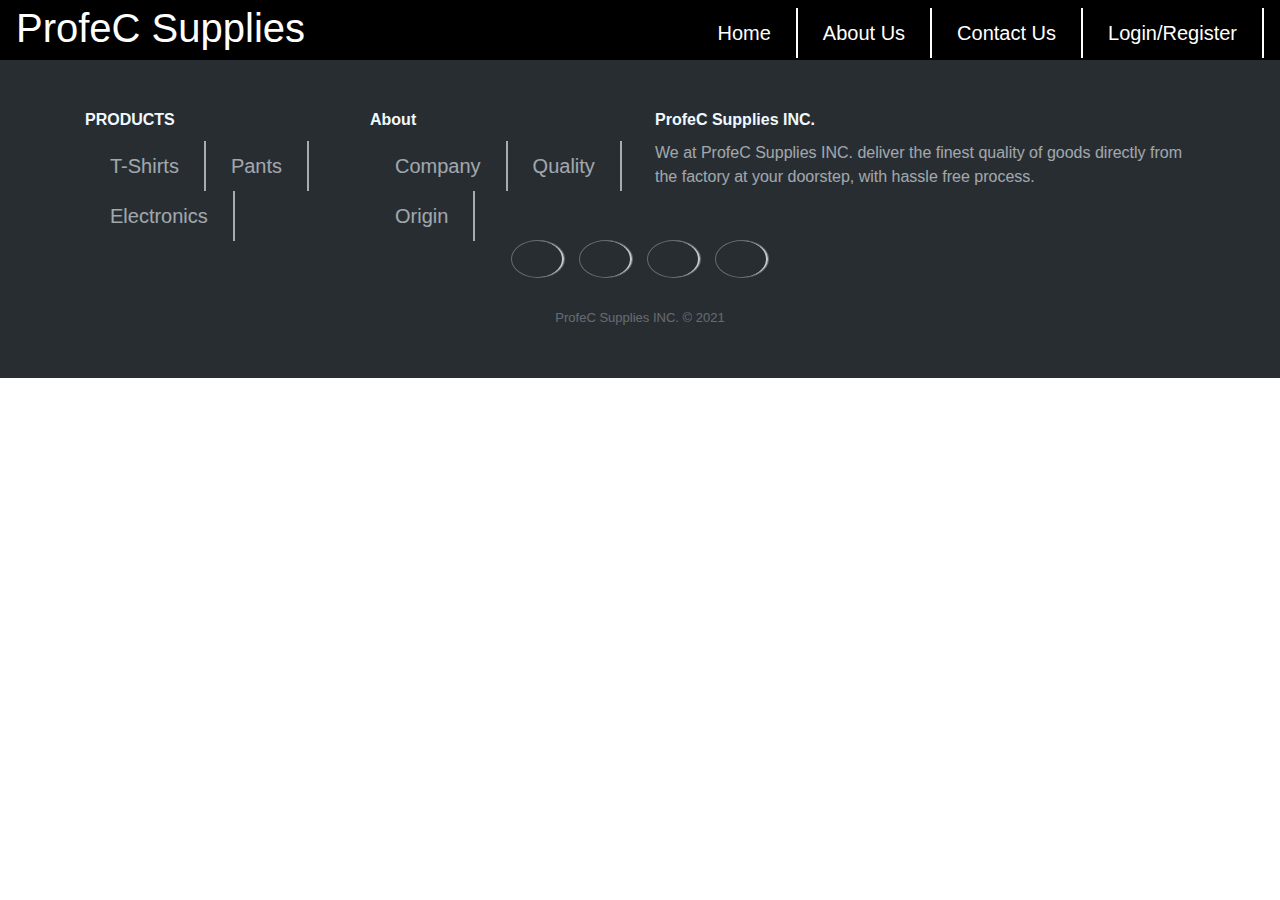
==== AboutUs.html @ 0fb700c2 "Add files via upload" ====
<!DOCTYPE html>
<html lang="en">
<head>
    <link rel="stylesheet" href="https://maxcdn.bootstrapcdn.com/bootstrap/4.5.2/css/bootstrap.min.css">
    <script src="https://ajax.googleapis.com/ajax/libs/jquery/3.5.1/jquery.min.js"></script>
    <script src="https://cdnjs.cloudflare.com/ajax/libs/popper.js/1.16.0/umd/popper.min.js"></script>
    <script src="https://maxcdn.bootstrapcdn.com/bootstrap/4.5.2/js/bootstrap.min.js"></script>
    <title>ProfeC Supplies</title>
    <style>
        ul{
            list-style : none;
            margin : 0px;
            padding : 0px;
        }
        li{
            float : left;
        }
        a{ display : block;
            
            padding : 0px 25px;
            color : white;
            text-decoration : none;
            line-height : 50px;
            font-size : 20px;
            border-right : white 2px solid;
        }
        .navbar{
            width : 100%;
            height : 60px;
            background-color : black;
        }

        
        
        #logo{
            float : right;
            color : white;
            margin-bottom : 10px;
            margin-right : 35px;
            line-height : 0.6;
        }
        #logo:hover{
            text-shadow : 7px 7px 5px gray;
            
        }
        #head_image{width: 1583px;
        height: 300px;}
        table{border: black 3px solid;
        text-align: center;
        width: 100%;
        border-radius: 25px;
        margin: 10px;}
        td{
        text-align: center;}
        
        .footer{background-color: rgb(64, 64, 64);
        color: rgb(139, 122, 122);
        text-align:center ;
        width: 100%;
        height: 70px;
        font-size: 22px;
        line-height: 70px;
        position: absolute;
        bottom: 0px;}
        #marquee{}
    </style>
</head>
<body>
    <div    class="navbar">   
        <h1 id="logo">ProfeC   Supplies </h1>
    <ul style="font-s">
        <li><a href="index.html">Home</a> </li>
        <li><a href="">About Us</a> </li>
        <li><a href="">Contact Us</a></li>
        <li><a href="Project_login.html">Login/Register</a></li>
    </ul>
    </div>


<div class="aboutus"></div>


<div class="footer-dark">
    <link rel="stylesheet" href="Footer_dark.css">
    <footer>
        <div class="container">
            <div class="row">
                <div class="col-sm-6 col-md-3 item">
                    <h3>PRODUCTS</h3>
                    <ul>
                        <li><a href="#">T-Shirts</a></li>
                        <li><a href="#">Pants</a></li>
                        <li><a href="#">Electronics</a></li>
                    </ul>
                </div>
                <div class="col-sm-6 col-md-3 item">
                    <h3>About</h3>
                    <ul>
                        <li><a href="#">Company</a></li>
                        <li><a href="#">Quality</a></li>
                        <li><a href="#">Origin</a></li>
                    </ul>
                </div>
                <div class="col-md-6 item text">
                    <h3>ProfeC Supplies INC.</h3>
                    <p>We at ProfeC Supplies INC. deliver the finest quality of goods directly from the factory at your doorstep, with hassle free process.</p>
                </div>
                <div class="col item social"><a href="#"><i class="icon ion-social-facebook"></i></a><a href="#"><i class="icon ion-social-twitter"></i></a><a href="#"><i class="icon ion-social-snapchat"></i></a><a href="#"><i class="icon ion-social-instagram"></i></a></div>
            </div>
            <p class="copyright">ProfeC Supplies INC. © 2021</p>
        </div>
    </footer>
</div>
<script src="https://cdnjs.cloudflare.com/ajax/libs/jquery/3.2.1/jquery.min.js"></script>
<script src="https://cdnjs.cloudflare.com/ajax/libs/twitter-bootstrap/4.1.3/js/bootstrap.bundle.min.js"></script>
</body>
</html>
---- Footer_dark.css ----
.footer-dark {
    padding:50px 0;
    color:#f0f9ff;
    background-color:#282d32;
  }
  
  .footer-dark h3 {
    margin-top:0;
    margin-bottom:12px;
    font-weight:bold;
    font-size:16px;
  }
  
  .footer-dark ul {
    padding:0;
    list-style:none;
    line-height:1.6;
    font-size:14px;
    margin-bottom:0;
  }
  
  .footer-dark ul a {
    color:inherit;
    text-decoration:none;
    opacity:0.6;
  }
  
  .footer-dark ul a:hover {
    opacity:0.8;
  }
  
  @media (max-width:767px) {
    .footer-dark .item:not(.social) {
      text-align:center;
      padding-bottom:20px;
    }
  }
  
  .footer-dark .item.text {
    margin-bottom:36px;
  }
  
  @media (max-width:767px) {
    .footer-dark .item.text {
      margin-bottom:0;
    }
  }
  
  .footer-dark .item.text p {
    opacity:0.6;
    margin-bottom:0;
  }
  
  .footer-dark .item.social {
    text-align:center;
  }
  
  @media (max-width:991px) {
    .footer-dark .item.social {
      text-align:center;
      margin-top:20px;
    }
  }
  
  .footer-dark .item.social > a {
    font-size:20px;
    width:36px;
    height:36px;
    line-height:36px;
    display:inline-block;
    text-align:center;
    border-radius:50%;
    box-shadow:0 0 0 1px rgba(255,255,255,0.4);
    margin:0 8px;
    color:#fff;
    opacity:0.75;
  }
  
  .footer-dark .item.social > a:hover {
    opacity:0.9;
  }
  
  .footer-dark .copyright {
    text-align:center;
    padding-top:24px;
    opacity:0.3;
    font-size:13px;
    margin-bottom:0;
  }
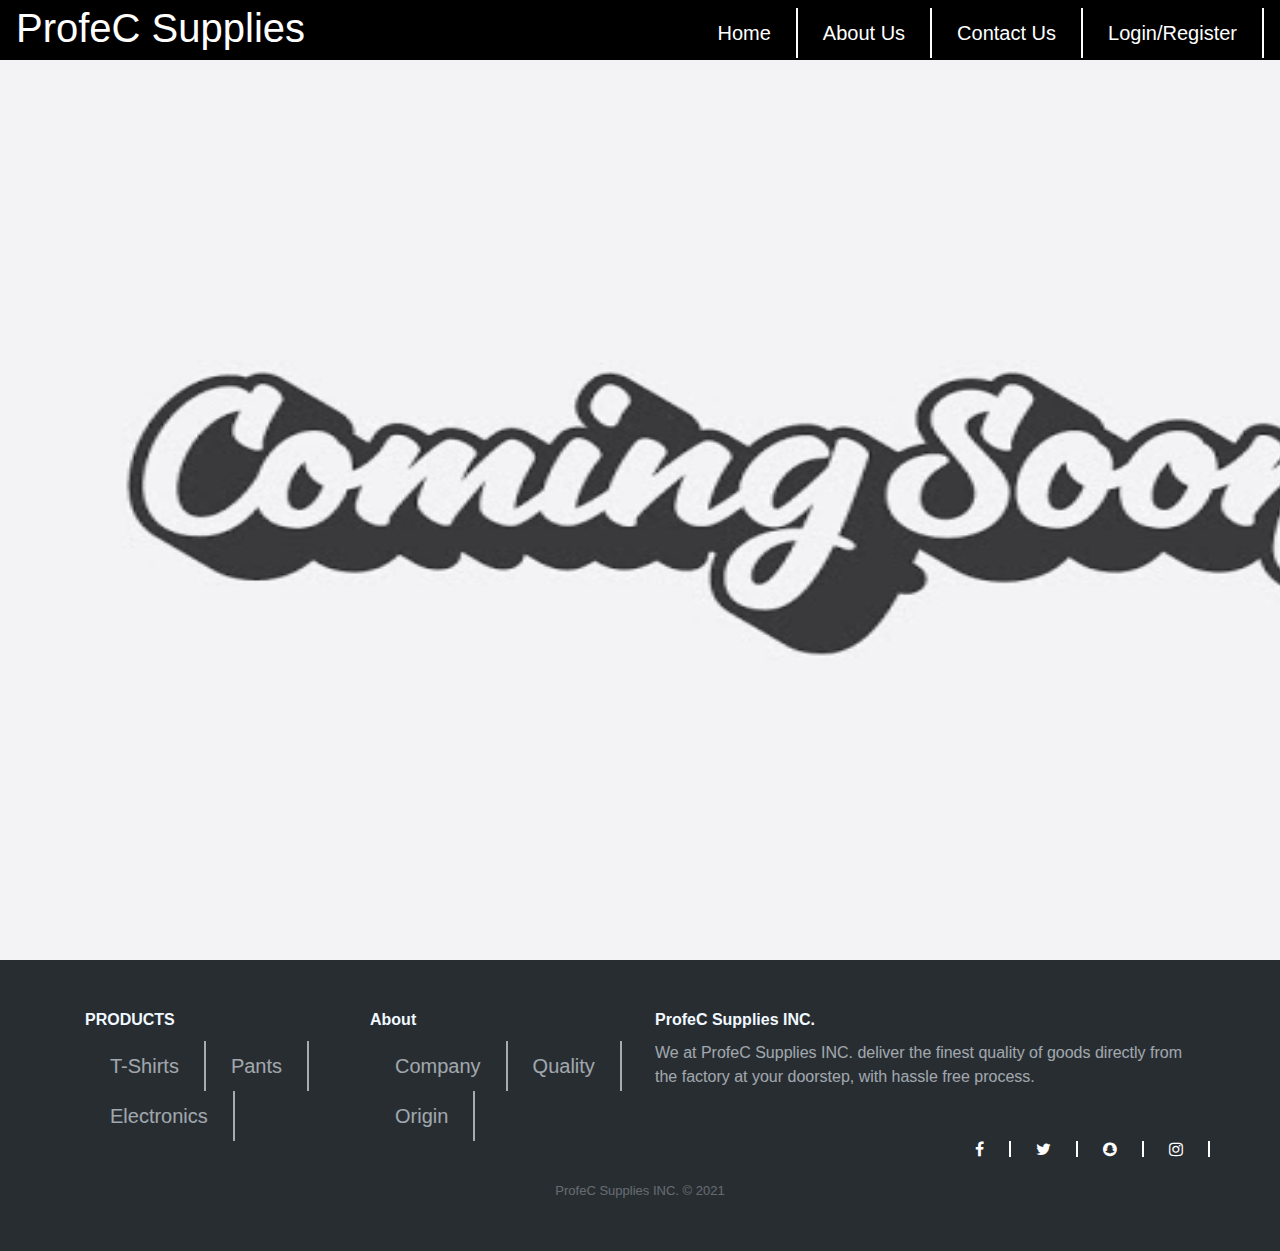
==== commit cec1f415: "Add files via upload" ====
--- a/AboutUs.html
+++ b/AboutUs.html
@@ -5,6 +5,7 @@
     <script src="https://ajax.googleapis.com/ajax/libs/jquery/3.5.1/jquery.min.js"></script>
     <script src="https://cdnjs.cloudflare.com/ajax/libs/popper.js/1.16.0/umd/popper.min.js"></script>
     <script src="https://maxcdn.bootstrapcdn.com/bootstrap/4.5.2/js/bootstrap.min.js"></script>
+    <link rel="stylesheet" href="https://cdnjs.cloudflare.com/ajax/libs/font-awesome/4.7.0/css/font-awesome.min.css">
     <title>ProfeC Supplies</title>
     <style>
         ul{
@@ -63,6 +64,8 @@
         position: absolute;
         bottom: 0px;}
         #marquee{}
+        
+        
     </style>
 </head>
 <body>
@@ -70,14 +73,14 @@
         <h1 id="logo">ProfeC   Supplies </h1>
     <ul style="font-s">
         <li><a href="index.html">Home</a> </li>
-        <li><a href="">About Us</a> </li>
-        <li><a href="">Contact Us</a></li>
+        <li><a href="AboutUs.html">About Us</a> </li>
+        <li><a href="ContactUs.html">Contact Us</a></li>
         <li><a href="Project_login.html">Login/Register</a></li>
     </ul>
     </div>
+<div class="aboutus"></div>
 
-
-<div class="aboutus"></div>
+<img src="Coming-soon.jpg" style="height: 900px; width: 1583px;">
 
 
 <div class="footer-dark">
@@ -88,9 +91,9 @@
                 <div class="col-sm-6 col-md-3 item">
                     <h3>PRODUCTS</h3>
                     <ul>
-                        <li><a href="#">T-Shirts</a></li>
-                        <li><a href="#">Pants</a></li>
-                        <li><a href="#">Electronics</a></li>
+                        <li><a href="Tshirt-Page.html">T-Shirts</a></li>
+                        <li><a href="Pants-Page.html">Pants</a></li>
+                        <li><a href="Electronics-page.html">Electronics</a></li>
                     </ul>
                 </div>
                 <div class="col-sm-6 col-md-3 item">
@@ -105,7 +108,7 @@
                     <h3>ProfeC Supplies INC.</h3>
                     <p>We at ProfeC Supplies INC. deliver the finest quality of goods directly from the factory at your doorstep, with hassle free process.</p>
                 </div>
-                <div class="col item social"><a href="#"><i class="icon ion-social-facebook"></i></a><a href="#"><i class="icon ion-social-twitter"></i></a><a href="#"><i class="icon ion-social-snapchat"></i></a><a href="#"><i class="icon ion-social-instagram"></i></a></div>
+                <div class="col item social"></div><a href="#" class="fa fa-facebook"></a>  <a href="#" class="fa fa-twitter"></a></a><a href="#" class="fa fa-snapchat"></i></a><a href="#" class="fa fa-instagram"></i></a></div>
             </div>
             <p class="copyright">ProfeC Supplies INC. © 2021</p>
         </div>
--- a/Footer_dark.css
+++ b/Footer_dark.css
@@ -62,19 +62,7 @@
     }
   }
   
-  .footer-dark .item.social > a {
-    font-size:20px;
-    width:36px;
-    height:36px;
-    line-height:36px;
-    display:inline-block;
-    text-align:center;
-    border-radius:50%;
-    box-shadow:0 0 0 1px rgba(255,255,255,0.4);
-    margin:0 8px;
-    color:#fff;
-    opacity:0.75;
-  }
+
   
   .footer-dark .item.social > a:hover {
     opacity:0.9;
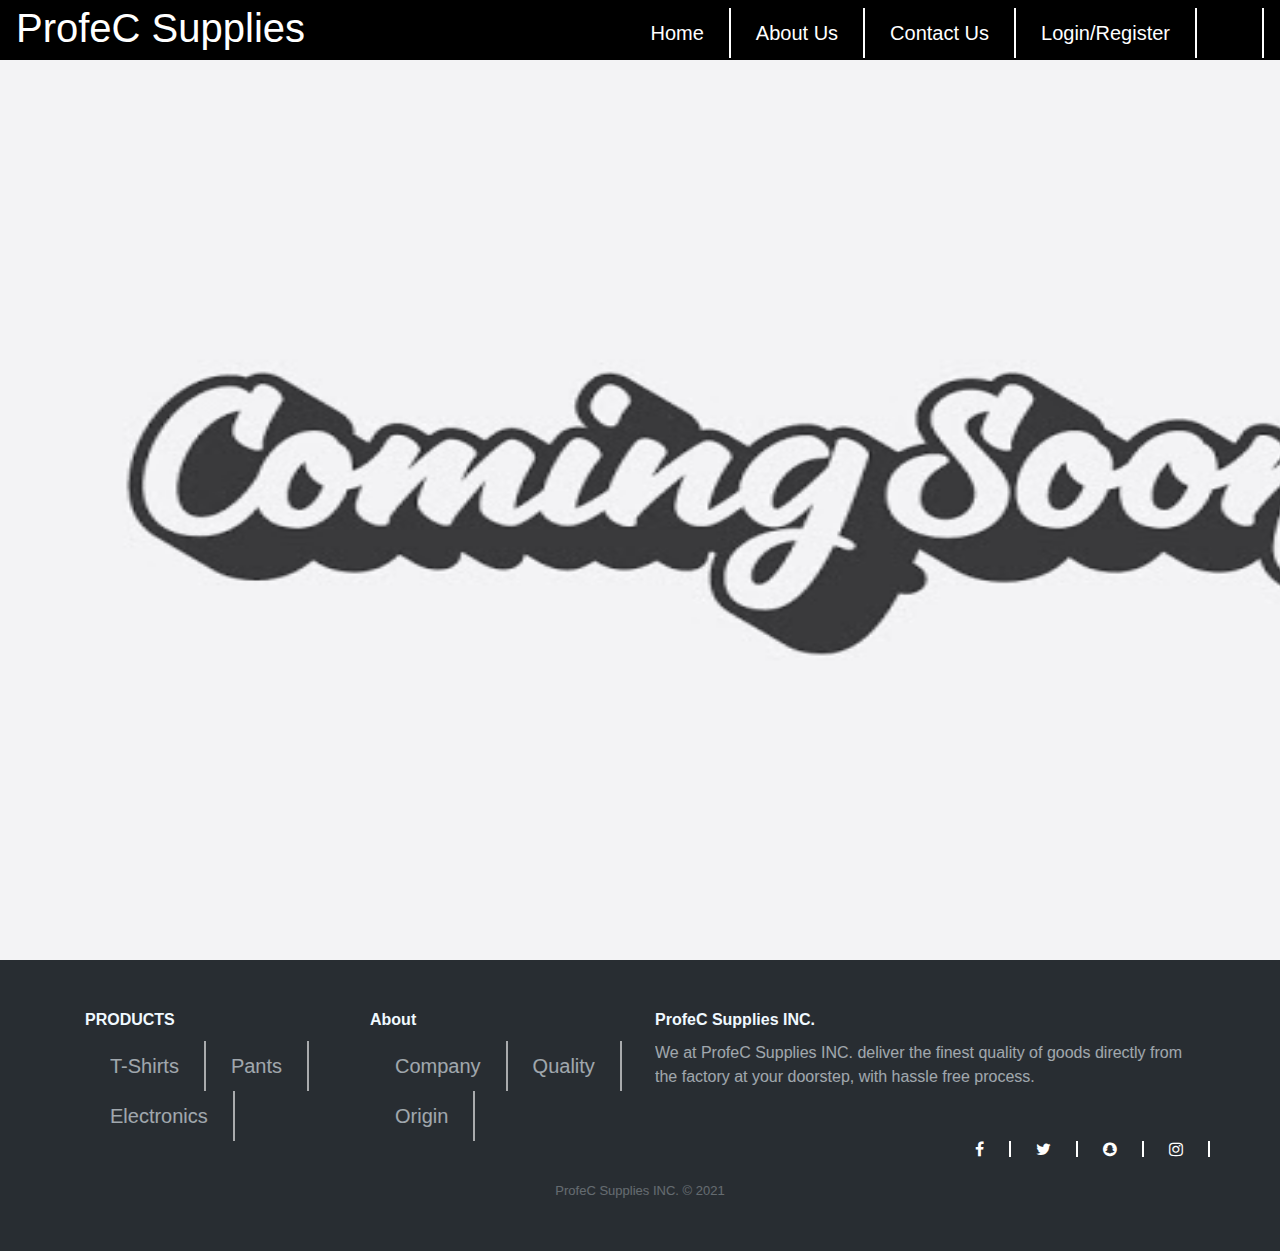
==== commit c30f1e3e: "Add files via upload" ====
--- a/AboutUs.html
+++ b/AboutUs.html
@@ -76,6 +76,7 @@
         <li><a href="AboutUs.html">About Us</a> </li>
         <li><a href="ContactUs.html">Contact Us</a></li>
         <li><a href="Project_login.html">Login/Register</a></li>
+        <li><a href="Cart.html"><i class="fas fa-shopping-cart"></i></a></li>
     </ul>
     </div>
 <div class="aboutus"></div>
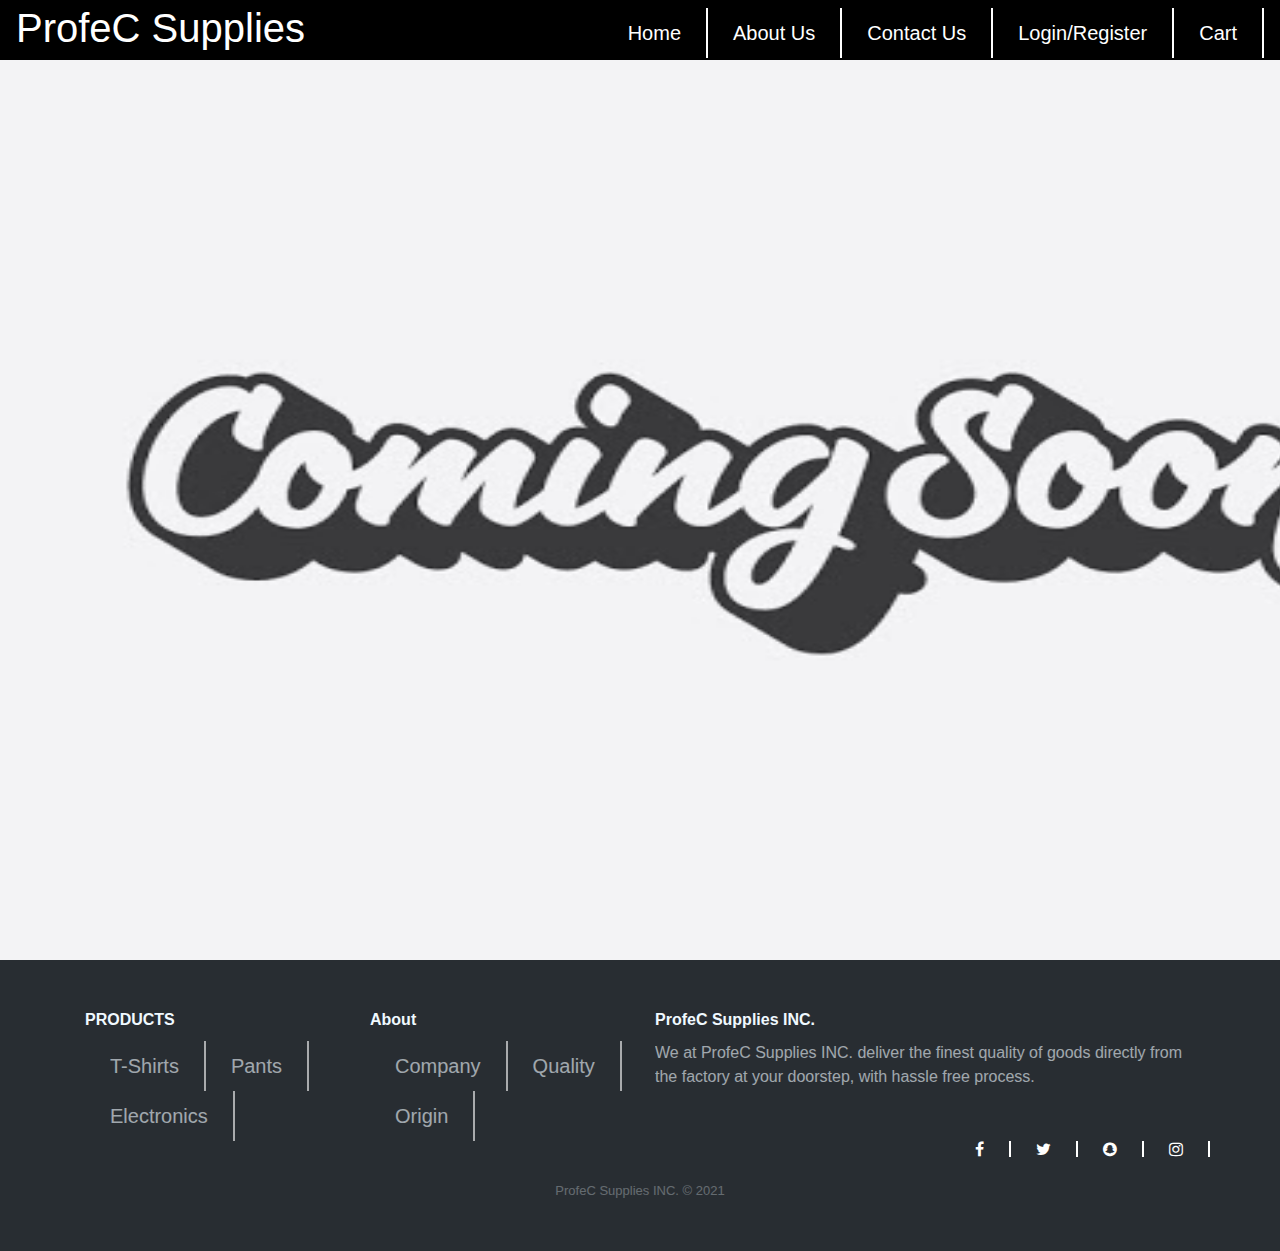
==== commit a3363194: "Add files via upload" ====
--- a/AboutUs.html
+++ b/AboutUs.html
@@ -76,7 +76,7 @@
         <li><a href="AboutUs.html">About Us</a> </li>
         <li><a href="ContactUs.html">Contact Us</a></li>
         <li><a href="Project_login.html">Login/Register</a></li>
-        <li><a href="Cart.html"><i class="fas fa-shopping-cart"></i></a></li>
+        <li><a href="Cart.html">Cart</i></a></li>
     </ul>
     </div>
 <div class="aboutus"></div>
